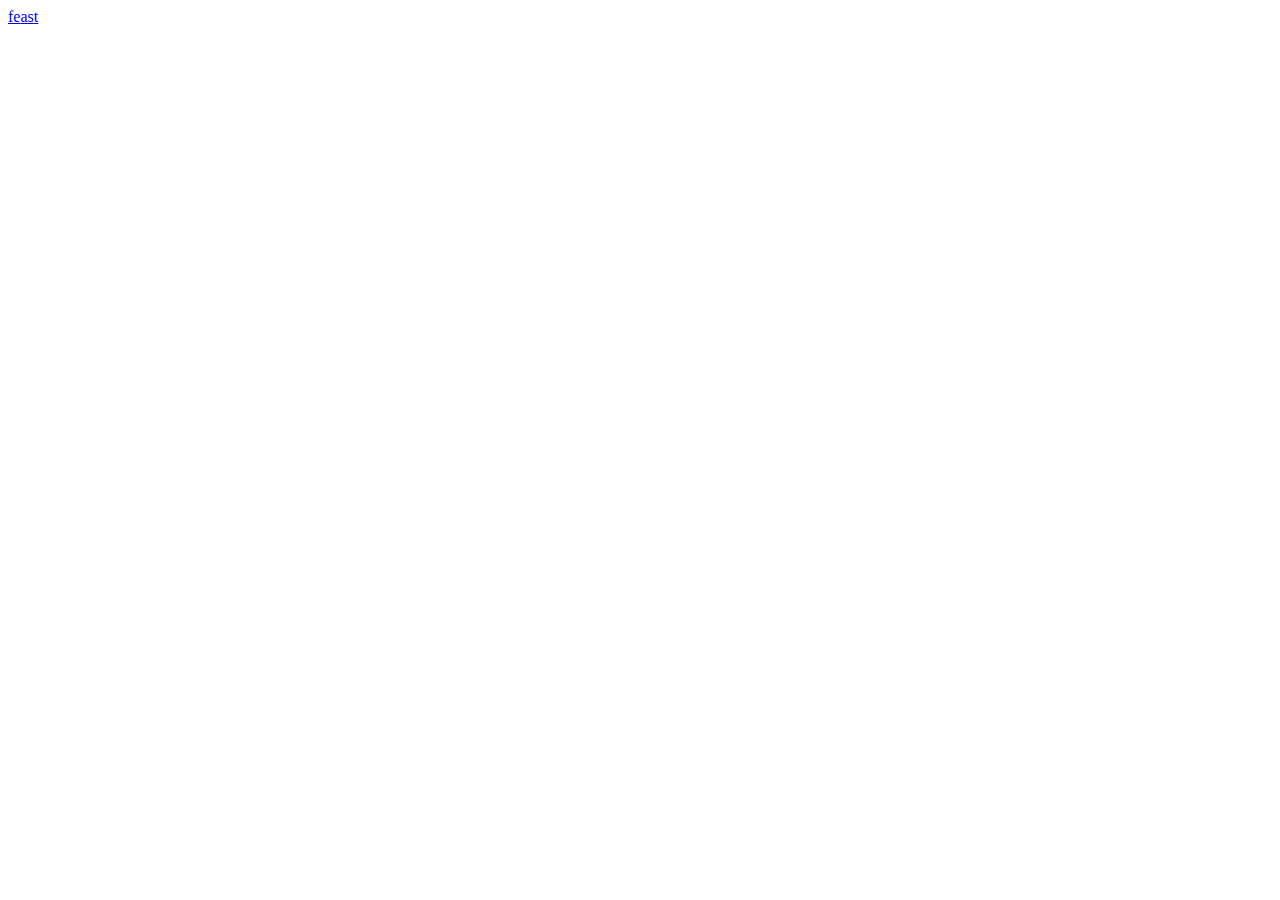
==== index.html @ 1220576f "Update index.html" ====
<!DOCTYPE html>
<html>

<Head>
  <!-- site -->
  <meta charset="utf-8">
  <meta name="description" content="Commander de votre cafétéria avec Festin!">
  <link rel="icon" href="Image/favicon-feast.ico">
  <Title>Feast</Title>
  <meta name="viewport" content="width=device-width, initial-scale=1">

  <!-- Important colors =  Blue: #2f2fa2 - Orange: #FF4D00 -->
  <!-- Fonts =  font-family: 'Merriweather Sans', sans-serif; -->

  <!-- css files -->
  <Link rel="stylesheet" type="text/css" href="styles.css">

  <!-- fontAwesome.com icons -->
  <link rel="stylesheet" href="https://use.fontawesome.com/releases/v5.15.2/css/all.css"
    integrity="sha384-vSIIfh2YWi9wW0r9iZe7RJPrKwp6bG+s9QZMoITbCckVJqGCCRhc+ccxNcdpHuYu" crossorigin="anonymous">

  <!-- google fonts -->
  <link rel="preconnect" href="https://fonts.gstatic.com">
  <link href="https://fonts.googleapis.com/css2?family=Merriweather+Sans:wght@300;400;500;700;800&display=swap"
    rel="stylesheet">

  <!-- Bootstrap 5.00 -->
  <link href="https://cdn.jsdelivr.net/npm/bootstrap@5.0.0-beta2/dist/css/bootstrap.min.css" rel="stylesheet"
    integrity="sha384-BmbxuPwQa2lc/FVzBcNJ7UAyJxM6wuqIj61tLrc4wSX0szH/Ev+nYRRuWlolflfl" crossorigin="anonymous">
  <script src="https://cdn.jsdelivr.net/npm/bootstrap@5.0.0-beta2/dist/js/bootstrap.bundle.min.js"
    integrity="sha384-b5kHyXgcpbZJO/tY9Ul7kGkf1S0CWuKcCD38l8YkeH8z8QjE0GmW1gYU5S9FOnJ0" crossorigin="anonymous">
  </script>

</Head>
  
<body>
        <a class="navbar-brand feast-logo" href="index.html">fe<span class="span-feast">as</span>t</a>
  </body>

 </html>
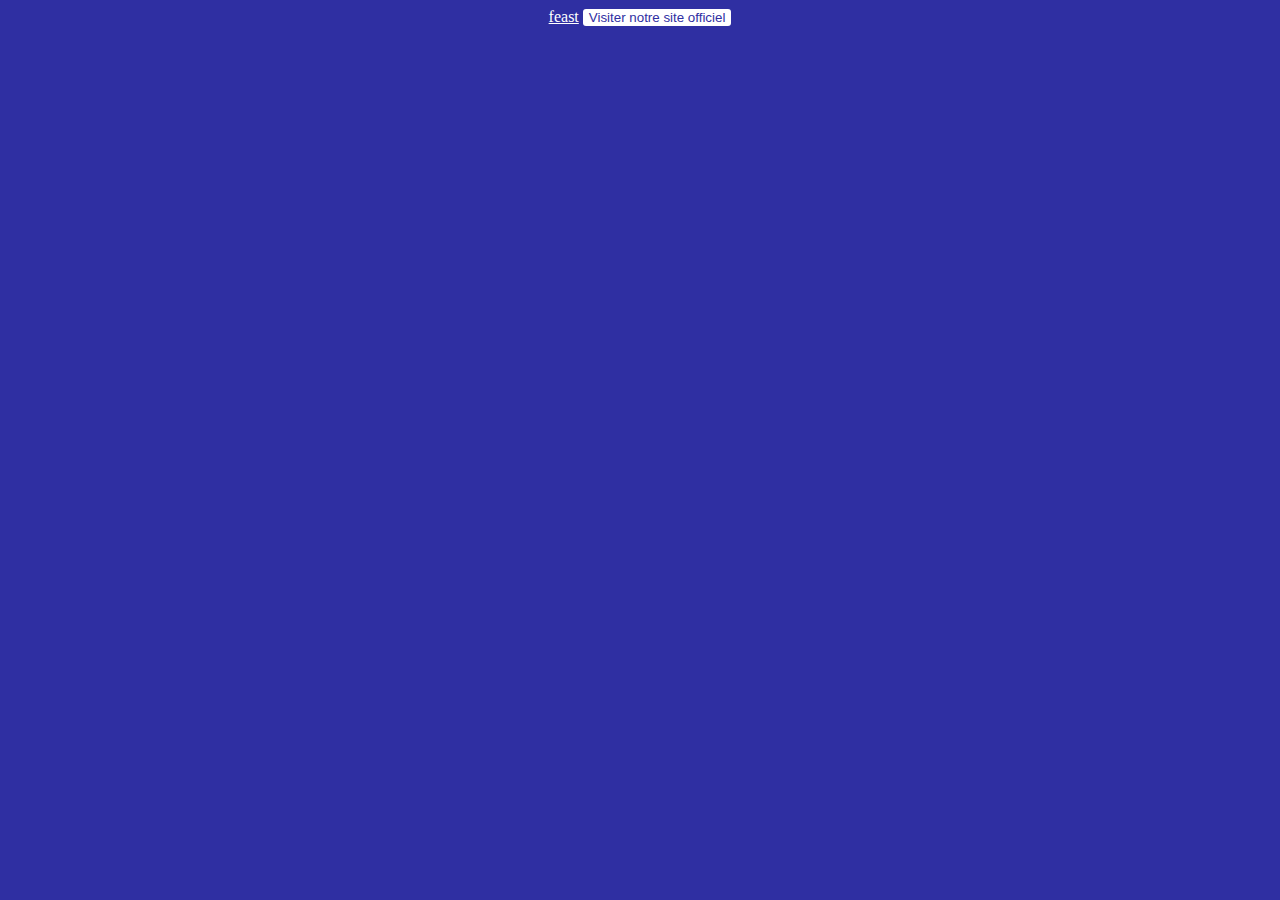
==== commit 0c431fa0: "Update index.html" ====
--- a/index.html
+++ b/index.html
@@ -34,7 +34,8 @@
 </Head>
   
 <body>
-        <a class="navbar-brand feast-logo" href="index.html">fe<span class="span-feast">as</span>t</a>
-  </body>
+    <a class="feast-logo" href="index.html">feast</a>
+    <a href="https://feastcafe.herokuapp.com/"><button class="feast-btn">Visiter notre site officiel</button></a>
+</body>
 
  </html>
--- a/styles.css
+++ b/styles.css
@@ -0,0 +1,15 @@
+html, body {
+    background-color: #2f2fa2;
+    text-align: center;
+}
+
+.feast-logo {
+    color: white;
+}
+
+.feast-btn {
+    color: #2f2fa2;
+    background-color: white;
+    border: none;
+    border-radius: 3px;
+}
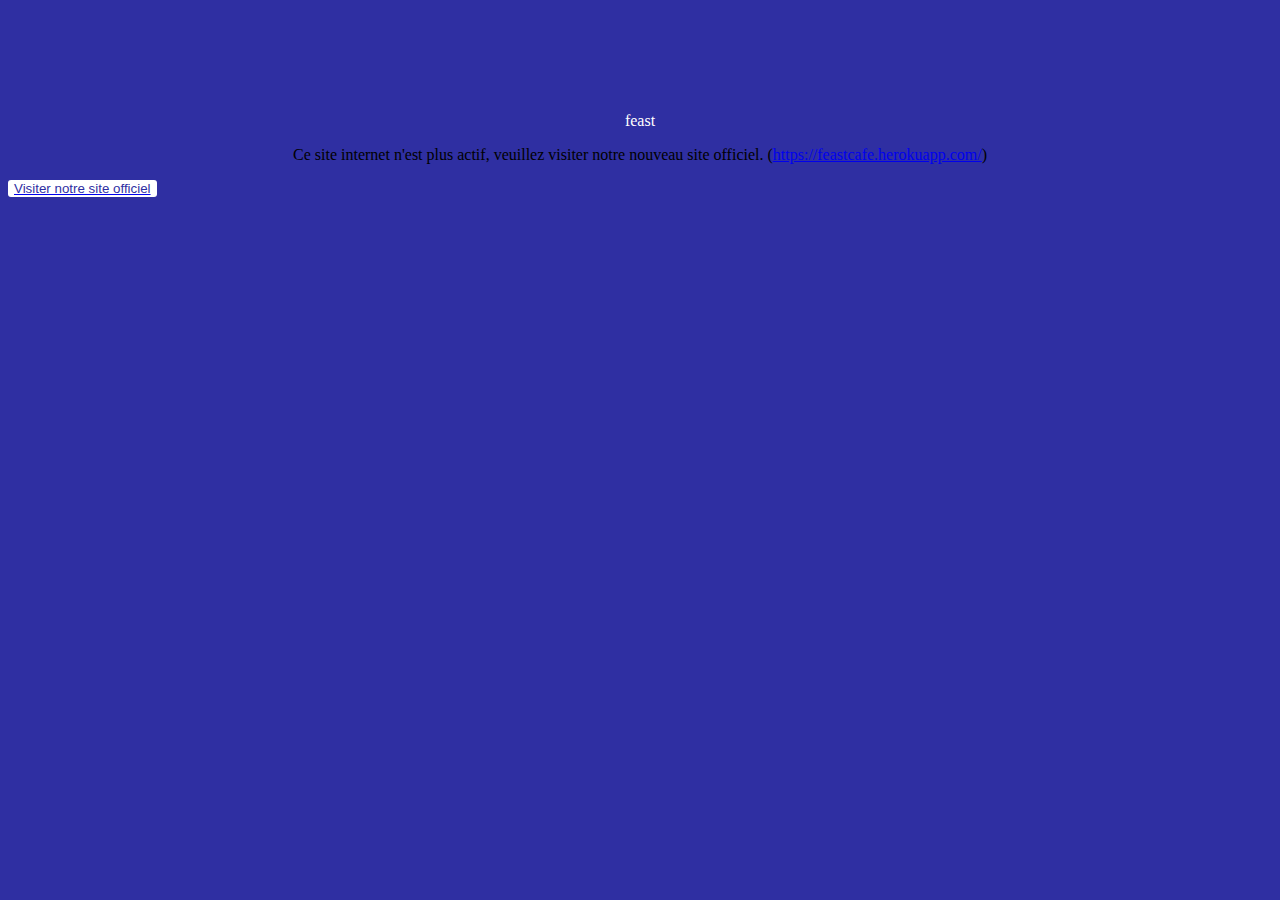
==== commit 25e8679c: "Update index.html" ====
--- a/index.html
+++ b/index.html
@@ -33,9 +33,10 @@
 
 </Head>
   
-<body>
-    <a class="feast-logo" href="index.html">feast</a>
-    <a href="https://feastcafe.herokuapp.com/"><button class="feast-btn">Visiter notre site officiel</button></a>
+<body class="div-fst">
+    <a class="feast-logo" href="https://kodesak.github.io/feast/">feast</a>
+    <p>Ce site internet n'est plus actif, veuillez visiter notre nouveau site officiel. (<a target="_blank" href="https://feastcafe.herokuapp.com/">https://feastcafe.herokuapp.com/</a>)</p>
+    <a target="_blank" href="https://feastcafe.herokuapp.com/"><button class="feast-btn">Visiter notre site officiel</button></a>
 </body>
 
  </html>
--- a/styles.css
+++ b/styles.css
@@ -1,10 +1,16 @@
 html, body {
-    background-color: #2f2fa2;
+    background-color: #2f2fa2 !important;   
+}
+
+.div-fst {
     text-align: center;
+    margin-top: 7rem;
 }
 
 .feast-logo {
-    color: white;
+    color: white !important;
+    text-decoration: none;
+    display: block;
 }
 
 .feast-btn {
@@ -12,4 +18,7 @@
     background-color: white;
     border: none;
     border-radius: 3px;
+    display: block;
 }
+
+
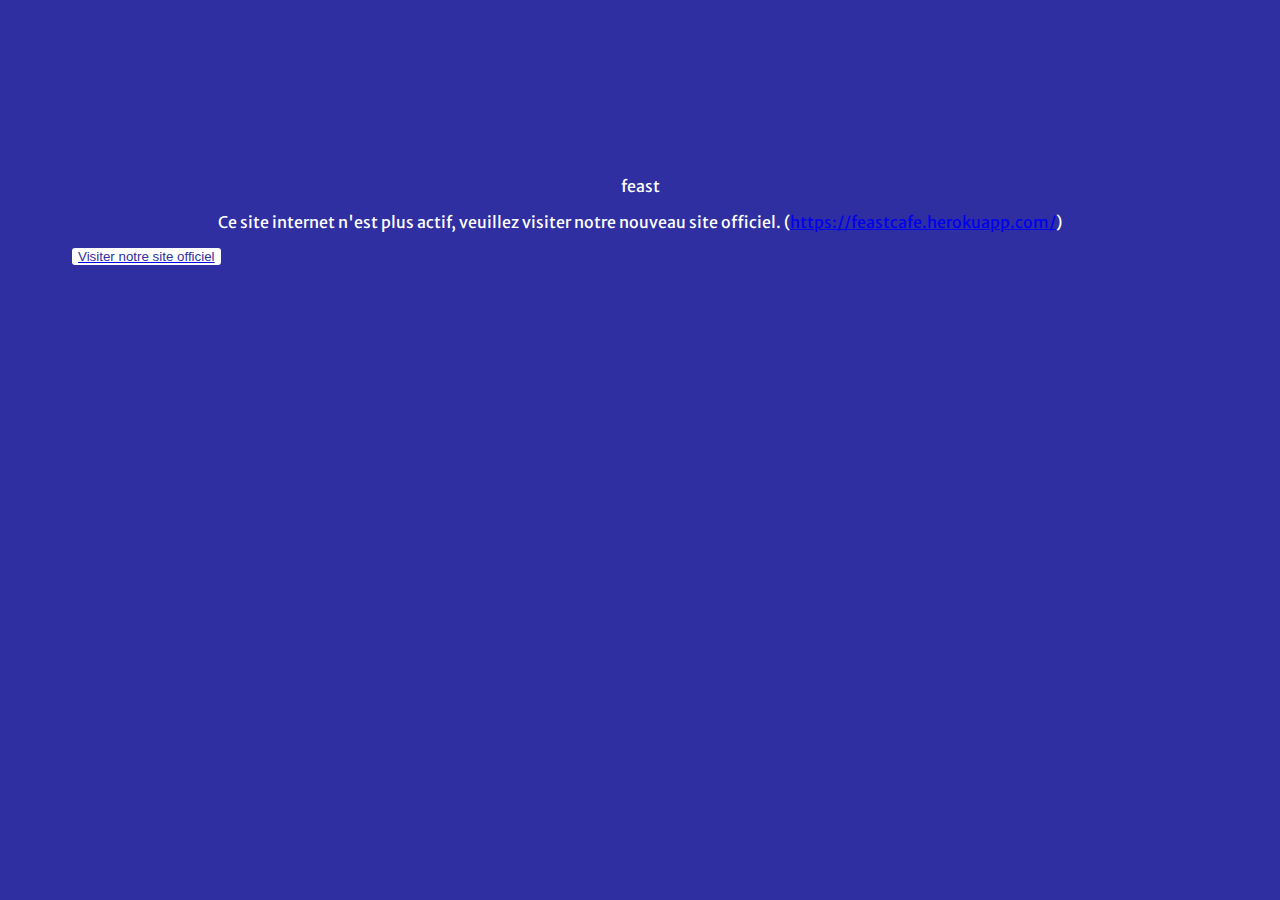
==== commit cb841d13: "Update index.html" ====
--- a/index.html
+++ b/index.html
@@ -35,7 +35,7 @@
   
 <body class="div-fst">
     <a class="feast-logo" href="https://kodesak.github.io/feast/">feast</a>
-    <p>Ce site internet n'est plus actif, veuillez visiter notre nouveau site officiel. (<a target="_blank" href="https://feastcafe.herokuapp.com/">https://feastcafe.herokuapp.com/</a>)</p>
+    <p class="ptag">Ce site internet n'est plus actif, veuillez visiter notre nouveau site officiel. (<a target="_blank" href="https://feastcafe.herokuapp.com/">https://feastcafe.herokuapp.com/</a>)</p>
     <a target="_blank" href="https://feastcafe.herokuapp.com/"><button class="feast-btn">Visiter notre site officiel</button></a>
 </body>
 
--- a/styles.css
+++ b/styles.css
@@ -1,16 +1,20 @@
 html, body {
-    background-color: #2f2fa2 !important;   
+    background-color: #2f2fa2 !important; 
+    font-family: 'Merriweather Sans', sans-serif !important;
 }
 
 .div-fst {
     text-align: center;
     margin-top: 7rem;
+    padding: 4rem;
 }
 
 .feast-logo {
     color: white !important;
     text-decoration: none;
     display: block;
+    font-size: 1rem;
+    font-weigth: 600;
 }
 
 .feast-btn {
@@ -19,6 +23,11 @@
     border: none;
     border-radius: 3px;
     display: block;
+    text-decoration: none;
+}
+
+.ptag {
+    color: white;
 }
 
 
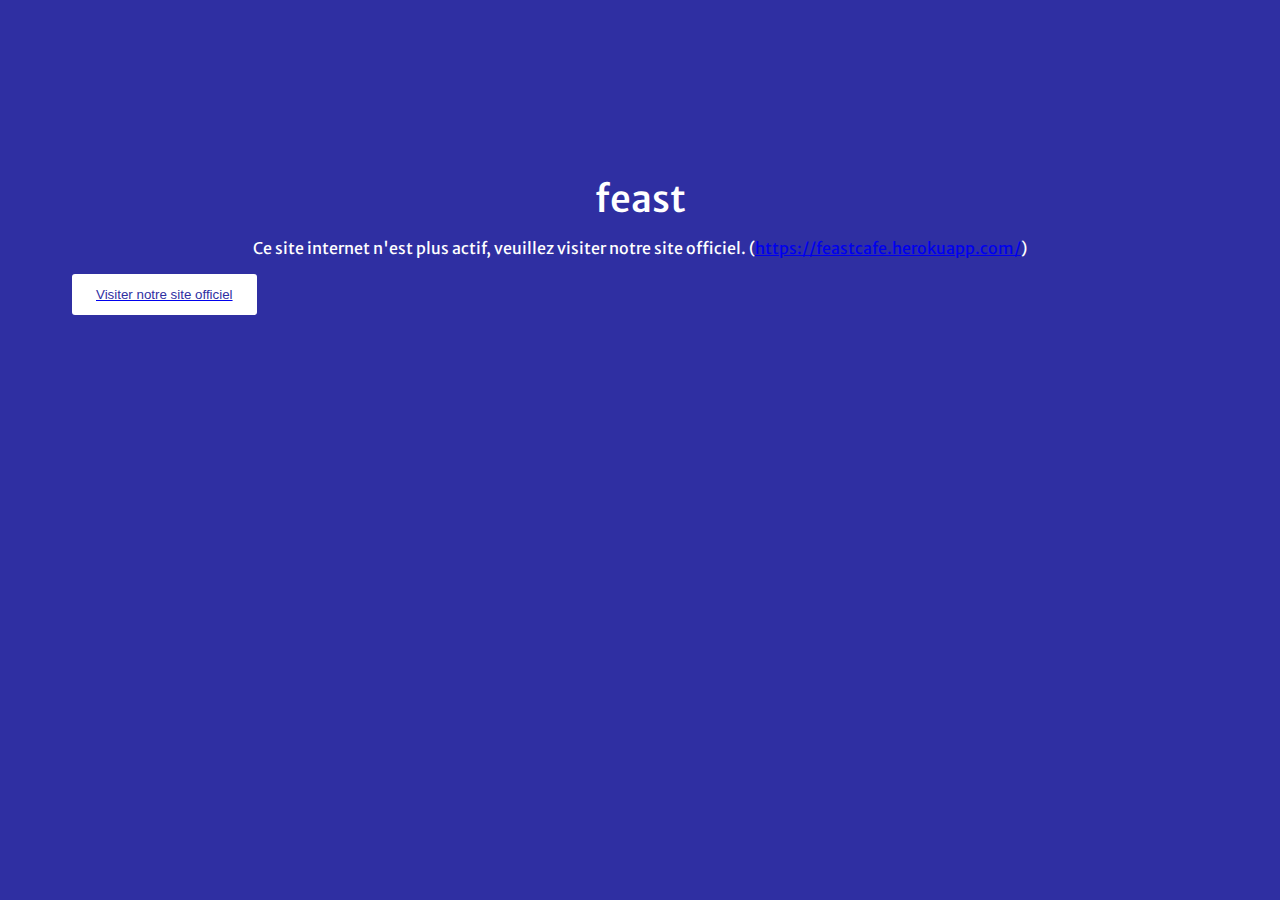
==== commit c9c5574c: "Update index.html" ====
--- a/index.html
+++ b/index.html
@@ -4,7 +4,7 @@
 <Head>
   <!-- site -->
   <meta charset="utf-8">
-  <meta name="description" content="Commander de votre cafétéria avec Festin!">
+  <meta name="description" content="Veuillez visiter notre nouveau site officiel">
   <link rel="icon" href="Image/favicon-feast.ico">
   <Title>Feast</Title>
   <meta name="viewport" content="width=device-width, initial-scale=1">
@@ -35,7 +35,7 @@
   
 <body class="div-fst">
     <a class="feast-logo" href="https://kodesak.github.io/feast/">feast</a>
-    <p class="ptag">Ce site internet n'est plus actif, veuillez visiter notre nouveau site officiel. (<a target="_blank" href="https://feastcafe.herokuapp.com/">https://feastcafe.herokuapp.com/</a>)</p>
+    <p class="ptag">Ce site internet n'est plus actif, veuillez visiter notre site officiel. (<a target="_blank" href="https://feastcafe.herokuapp.com/">https://feastcafe.herokuapp.com/</a>)</p>
     <a target="_blank" href="https://feastcafe.herokuapp.com/"><button class="feast-btn">Visiter notre site officiel</button></a>
 </body>
 
--- a/styles.css
+++ b/styles.css
@@ -13,8 +13,8 @@
     color: white !important;
     text-decoration: none;
     display: block;
-    font-size: 1rem;
-    font-weigth: 600;
+    font-size: 2.3rem;
+    font-weight: 500;
 }
 
 .feast-btn {
@@ -24,10 +24,11 @@
     border-radius: 3px;
     display: block;
     text-decoration: none;
+    padding: 0.8rem 1.5rem;
 }
 
-.ptag {
+p {
     color: white;
+    margin-top: 1rem;
 }
 
-
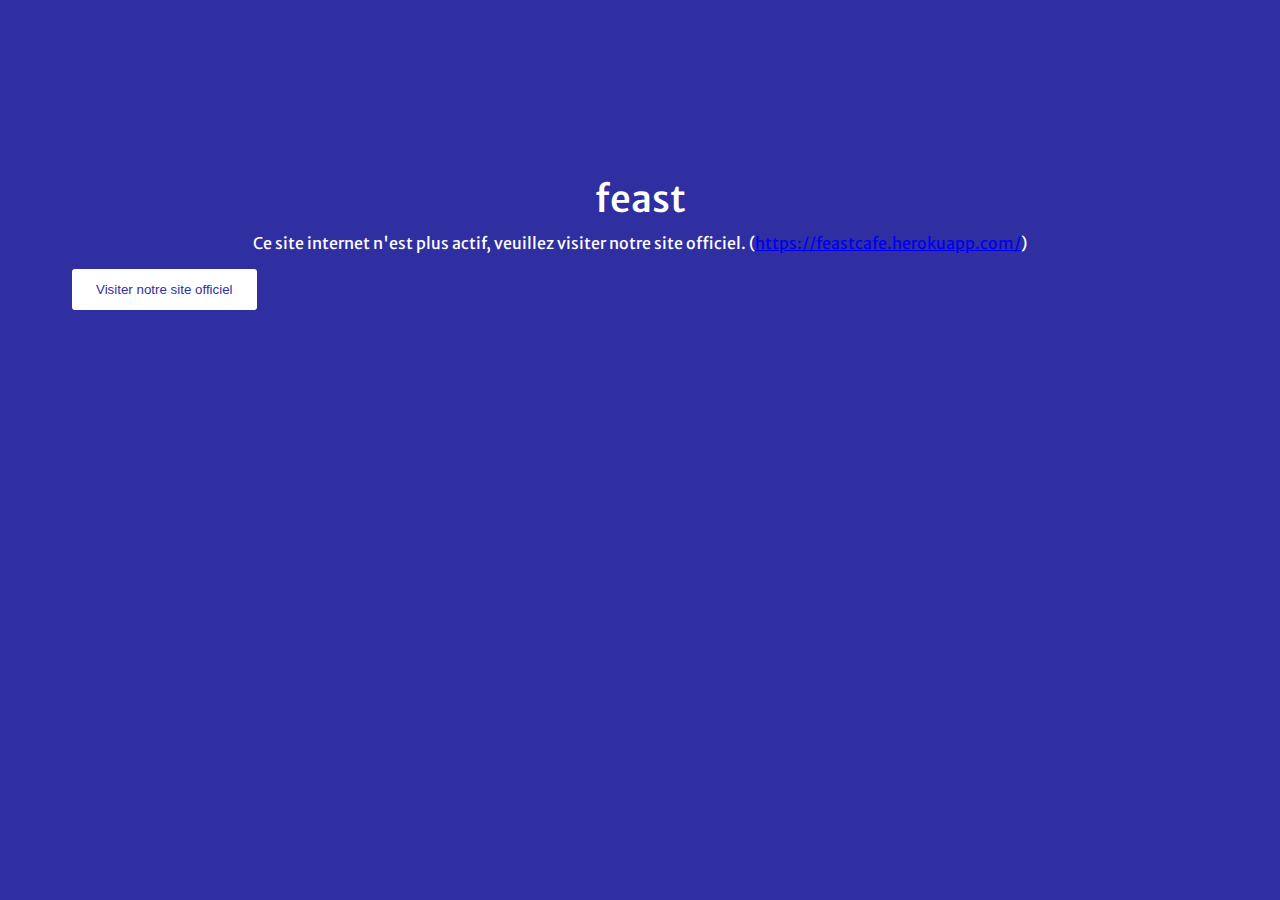
==== commit e86592f1: "Update index.html" ====
--- a/index.html
+++ b/index.html
@@ -36,7 +36,7 @@
 <body class="div-fst">
     <a class="feast-logo" href="https://kodesak.github.io/feast/">feast</a>
     <p class="ptag">Ce site internet n'est plus actif, veuillez visiter notre site officiel. (<a target="_blank" href="https://feastcafe.herokuapp.com/">https://feastcafe.herokuapp.com/</a>)</p>
-    <a target="_blank" href="https://feastcafe.herokuapp.com/"><button class="feast-btn">Visiter notre site officiel</button></a>
+    <a class="button-align" target="_blank" href="https://feastcafe.herokuapp.com/"><button class="feast-btn">Visiter notre site officiel</button></a>
 </body>
 
  </html>
--- a/styles.css
+++ b/styles.css
@@ -29,6 +29,10 @@
 
 p {
     color: white;
-    margin-top: 1rem;
+    margin-top: 0.7rem !important;
 }
 
+.button-align {
+    text-align: center;
+    text-decoration: none;
+}
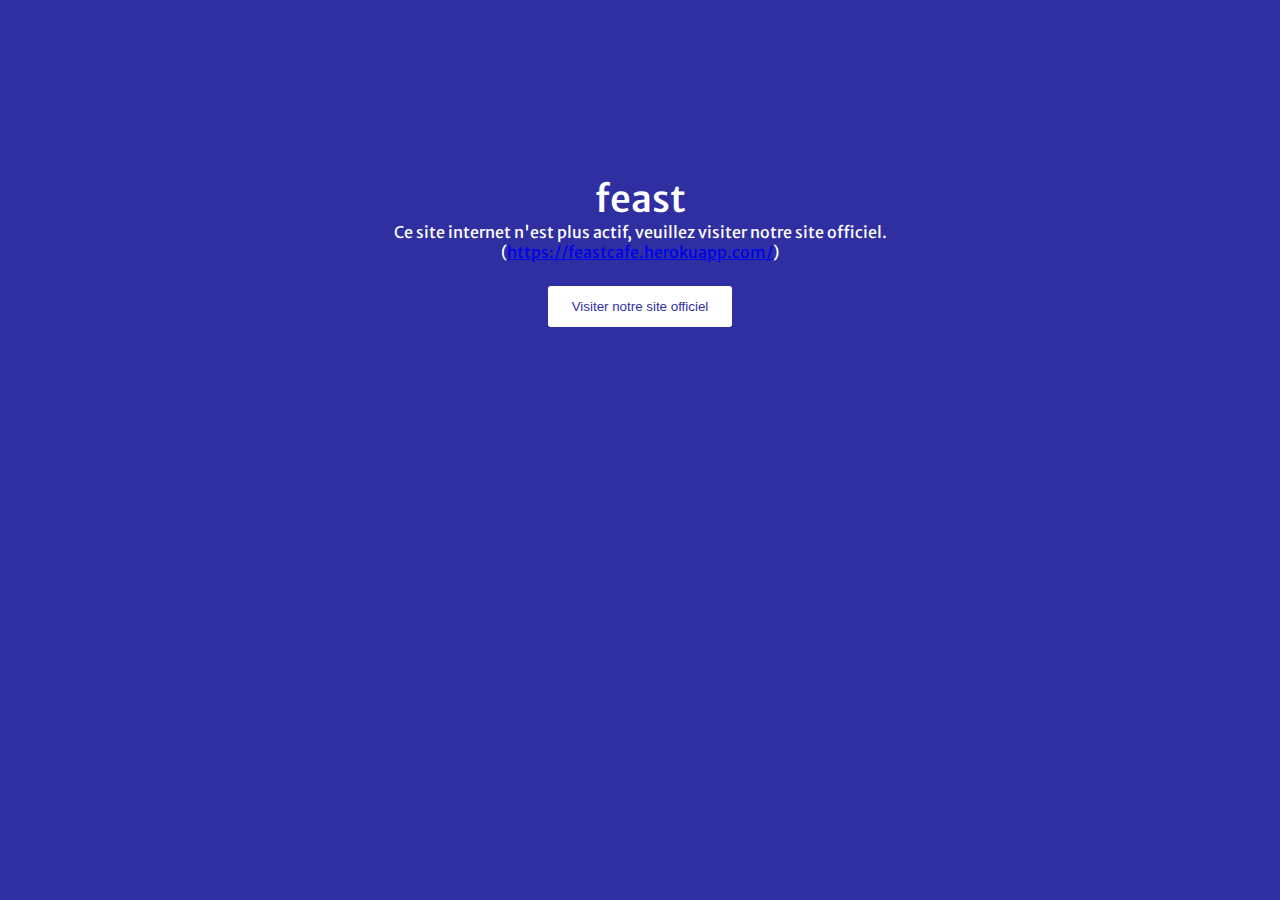
==== commit 3f3d79a3: "Update index.html" ====
--- a/index.html
+++ b/index.html
@@ -34,9 +34,18 @@
 </Head>
   
 <body class="div-fst">
+  <div id="logo-f">
     <a class="feast-logo" href="https://kodesak.github.io/feast/">feast</a>
-    <p class="ptag">Ce site internet n'est plus actif, veuillez visiter notre site officiel. (<a target="_blank" href="https://feastcafe.herokuapp.com/">https://feastcafe.herokuapp.com/</a>)</p>
+  </div>
+  
+  <div id="text-f">
+    <p class="ptag">Ce site internet n'est plus actif, veuillez visiter notre site officiel.</p>
+    <p class="tp-m">(<a target="_blank" href="https://feastcafe.herokuapp.com/">https://feastcafe.herokuapp.com/</a>)</p>
+  </div>
+  
+  <div id="btn-f">
     <a class="button-align" target="_blank" href="https://feastcafe.herokuapp.com/"><button class="feast-btn">Visiter notre site officiel</button></a>
+  </div>
 </body>
 
  </html>
--- a/styles.css
+++ b/styles.css
@@ -12,9 +12,9 @@
 .feast-logo {
     color: white !important;
     text-decoration: none;
-    display: block;
     font-size: 2.3rem;
     font-weight: 500;
+    margin-bottom: 1.5rem;
 }
 
 .feast-btn {
@@ -22,17 +22,18 @@
     background-color: white;
     border: none;
     border-radius: 3px;
-    display: block;
-    text-decoration: none;
+    text-decoration: none !important;
     padding: 0.8rem 1.5rem;
 }
 
 p {
     color: white;
-    margin-top: 0.7rem !important;
+    margin: 0 !important;
 }
 
 .button-align {
     text-align: center;
-    text-decoration: none;
+    text-decoration: none !important;
+    display: inline-block !important;
+    margin-top: 1.5rem;
 }
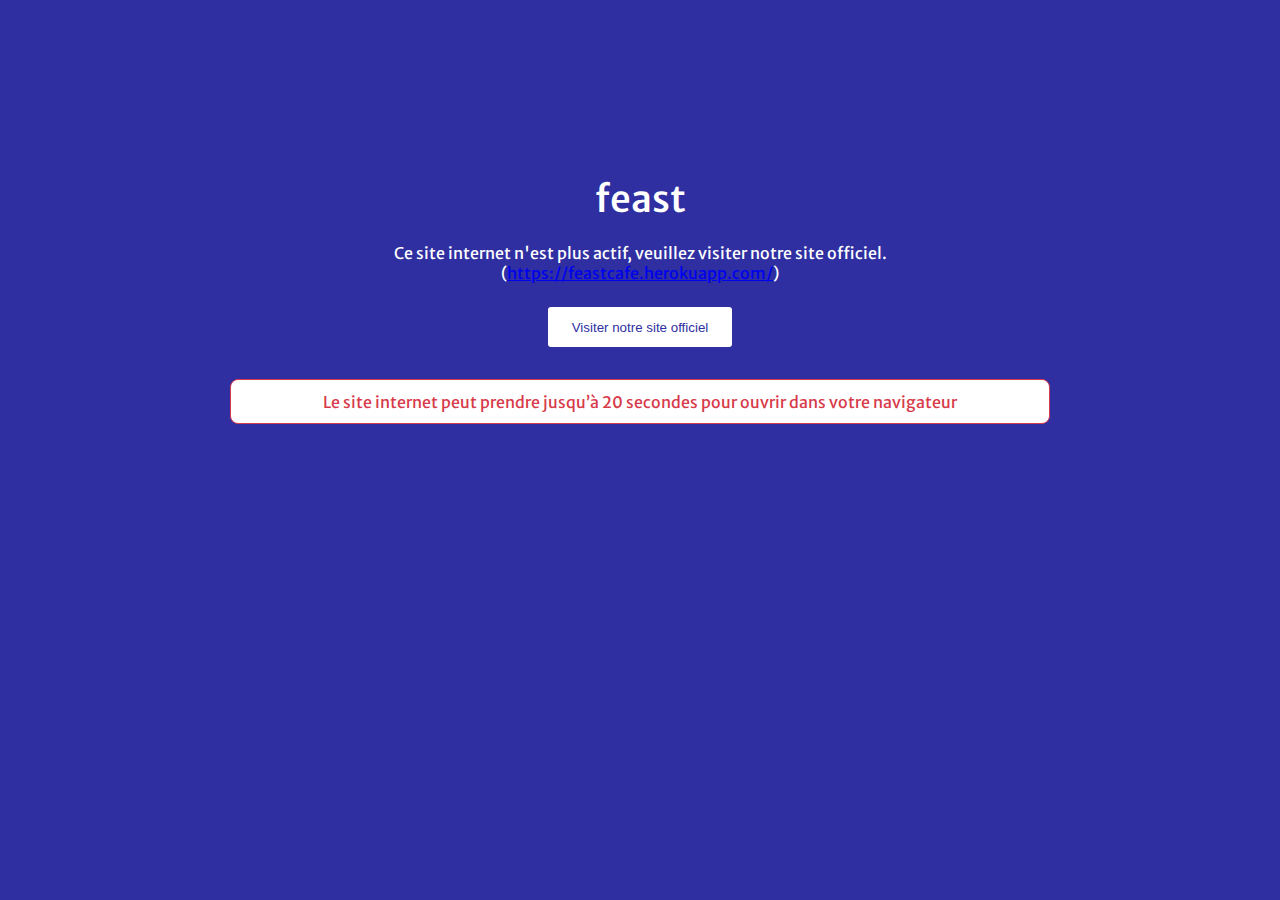
==== commit e8c963f8: "Update index.html" ====
--- a/index.html
+++ b/index.html
@@ -5,19 +5,12 @@
   <!-- site -->
   <meta charset="utf-8">
   <meta name="description" content="Veuillez visiter notre nouveau site officiel">
-  <link rel="icon" href="Image/favicon-feast.ico">
-  <Title>Feast</Title>
+  <link rel="icon" href="favicon-feast.ico">
+  <Title>Feast - Non actif</Title>
   <meta name="viewport" content="width=device-width, initial-scale=1">
-
-  <!-- Important colors =  Blue: #2f2fa2 - Orange: #FF4D00 -->
-  <!-- Fonts =  font-family: 'Merriweather Sans', sans-serif; -->
 
   <!-- css files -->
   <Link rel="stylesheet" type="text/css" href="styles.css">
-
-  <!-- fontAwesome.com icons -->
-  <link rel="stylesheet" href="https://use.fontawesome.com/releases/v5.15.2/css/all.css"
-    integrity="sha384-vSIIfh2YWi9wW0r9iZe7RJPrKwp6bG+s9QZMoITbCckVJqGCCRhc+ccxNcdpHuYu" crossorigin="anonymous">
 
   <!-- google fonts -->
   <link rel="preconnect" href="https://fonts.gstatic.com">
@@ -46,6 +39,10 @@
   <div id="btn-f">
     <a class="button-align" target="_blank" href="https://feastcafe.herokuapp.com/"><button class="feast-btn">Visiter notre site officiel</button></a>
   </div>
+  
+  <div id="div-m-text">
+    <p class="p-class-m-text">Le site internet peut prendre jusqu’à 20 secondes pour ouvrir dans votre navigateur</p>
+  </div>
 </body>
 
  </html>
--- a/styles.css
+++ b/styles.css
@@ -14,7 +14,6 @@
     text-decoration: none;
     font-size: 2.3rem;
     font-weight: 500;
-    margin-bottom: 1.5rem;
 }
 
 .feast-btn {
@@ -26,9 +25,21 @@
     padding: 0.8rem 1.5rem;
 }
 
+.feast-btn:hover {
+    background-color: #ccc;
+}
+
 p {
     color: white;
     margin: 0 !important;
+}
+
+#text-f {
+    margin: 0;
+}
+
+#logo-f {
+    margin-bottom: 1.3rem
 }
 
 .button-align {
@@ -37,3 +48,16 @@
     display: inline-block !important;
     margin-top: 1.5rem;
 }
+
+#div-m-text {
+    border: 1px solid #d73a49;
+    border-radius: 0.5rem;
+    background-color: white;
+    padding: 0.7rem;
+    width: 70%;
+    margin: 2rem auto 0 auto;
+}
+
+.p-class-m-text {
+    color: #d73a49;
+}
